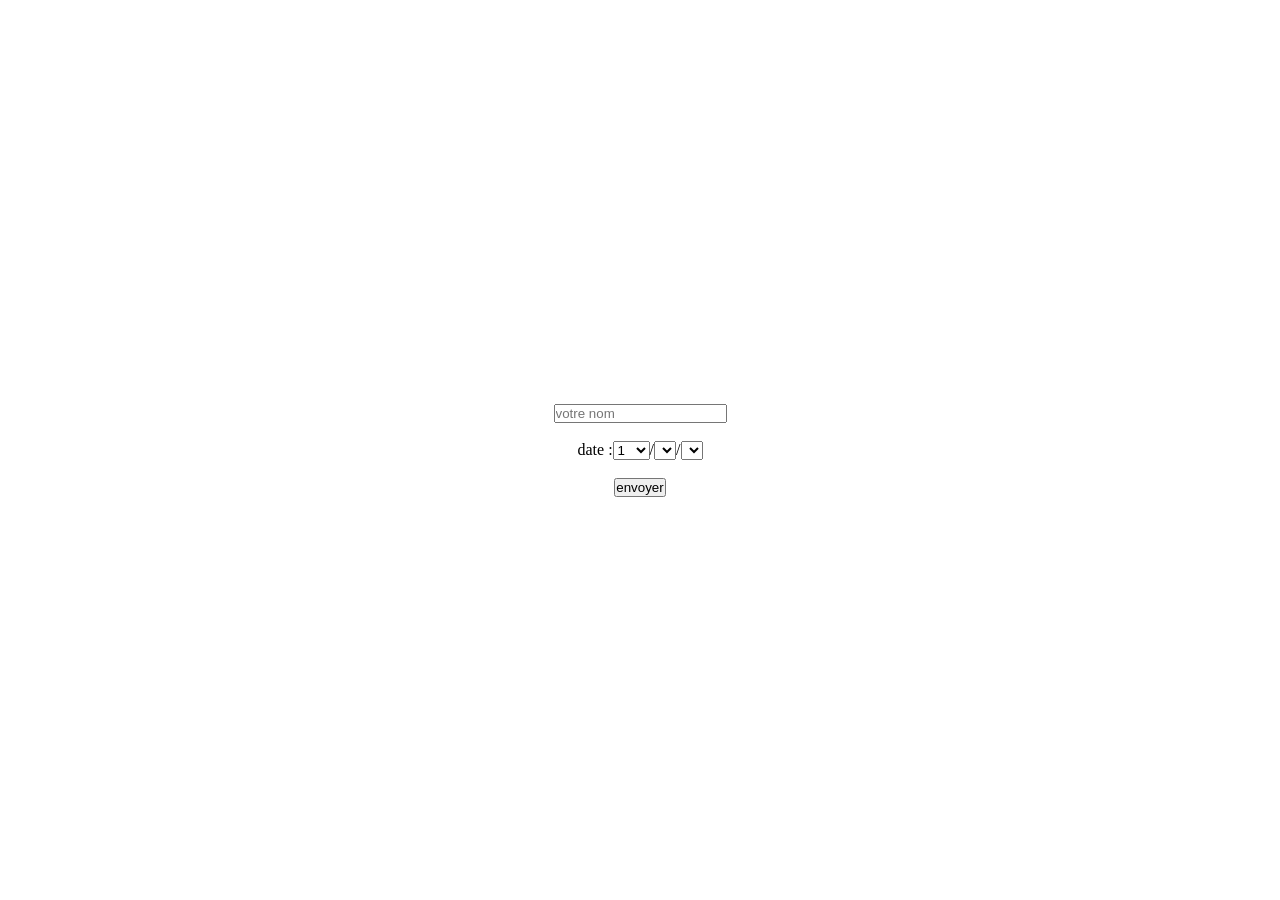
==== exercice13/index.html @ 0c2a2cf8 "first commit" ====
<!DOCTYPE html>
<html lang="en">
<head>
    <meta charset="UTF-8">
    <meta name="viewport" content="width=device-width, initial-scale=1.0">
    <title>Document</title>
    <style>
        *{
            padding: 0;
            margin: 0;
        }
        body{
            display: flex;
            justify-content: center;
            align-items: center;
            min-height: 100vh;
        }
    </style>
</head>
<body>
    <form style="display: flex;justify-content: center;align-items: center;flex-direction: column;">
        <input type="text" placeholder="votre nom"><br>
        <div style="display: flex;align-items: center;">
        <p>date :</p>
        <select name="day" id="day"></select>
        <p>/</p>
        <select name="mois" id="mois"></select>
        <p>/</p>
        <select name="year" id="year"></select>
        </div>
        <br>
        <button>envoyer</button>
    </form>
    <script src="./js/main.js"></script>
</body>
</html>
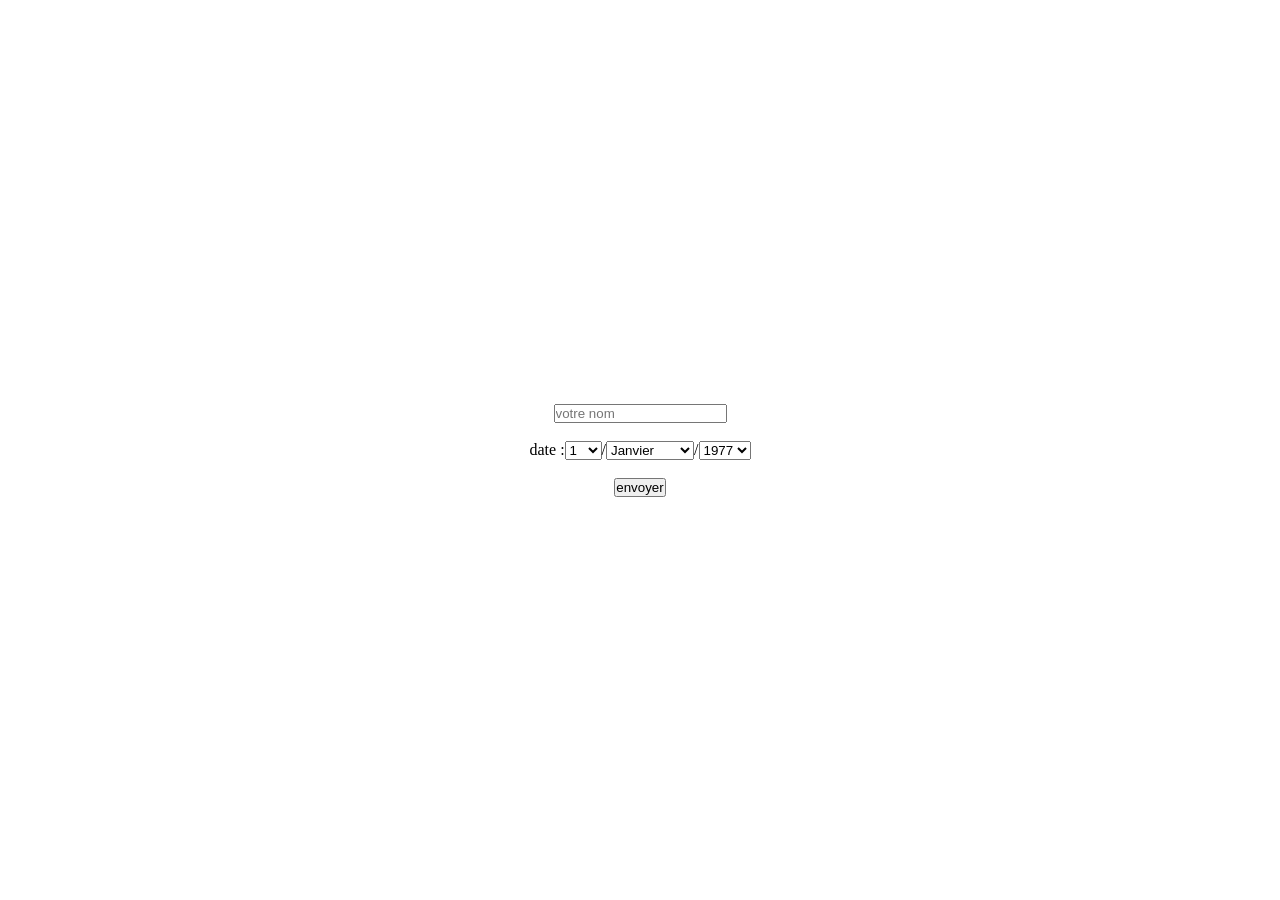
==== commit 8625226b: "Add files via upload" ====
--- a/exercice13/index.html
+++ b/exercice13/index.html
@@ -29,7 +29,7 @@
         <select name="year" id="year"></select>
         </div>
         <br>
-        <button>envoyer</button>
+        <button id="btn">envoyer</button>
     </form>
     <script src="./js/main.js"></script>
 </body>
